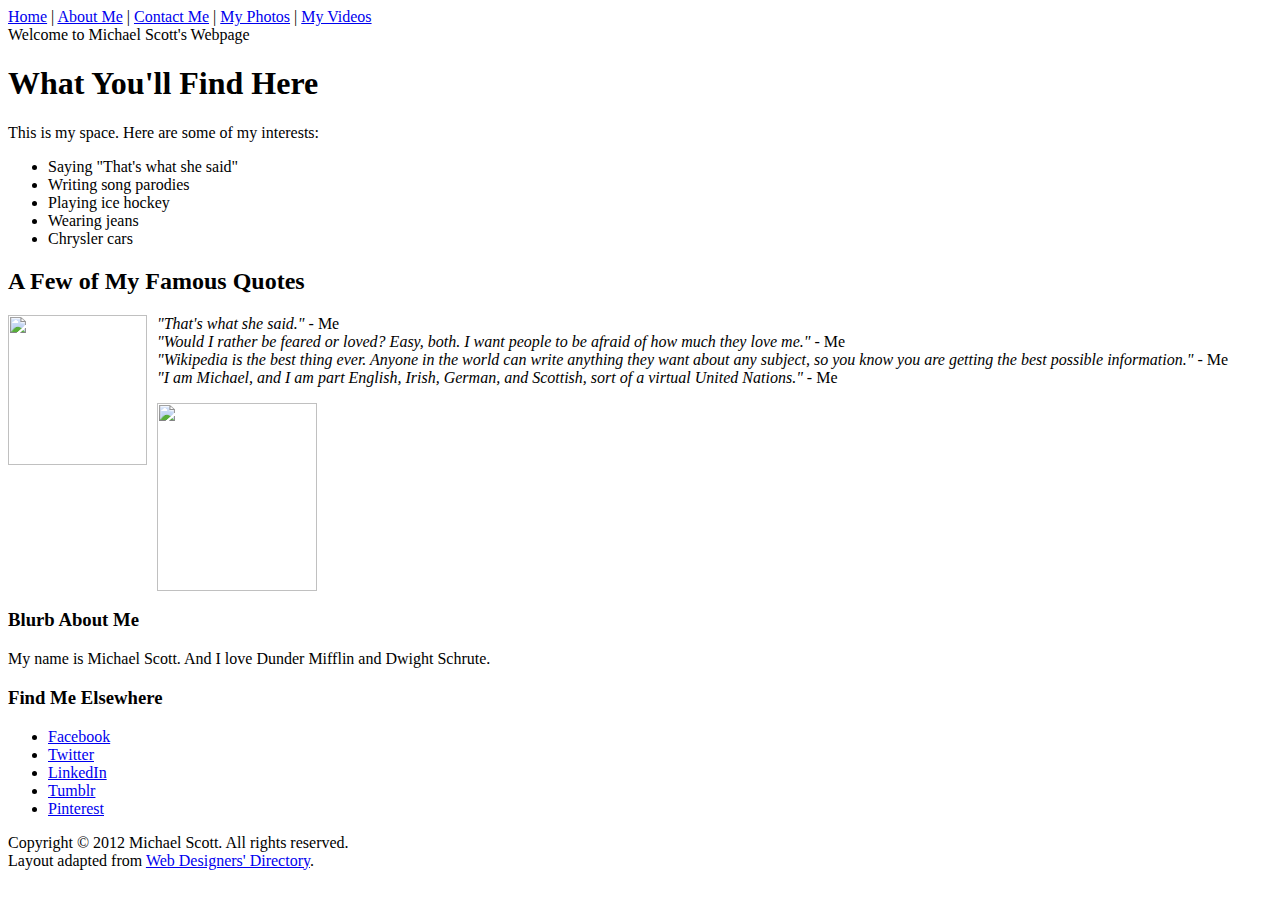
==== ui/index.html @ 41cf4678 "[imad-console] Updates ui/index.html" ====
<html>
<head>
    <title>My Personal Webpage</title>
    <link href="ui/style.css" rel="stylesheet" type="text/css" />
</head>
<body>
<div id="wrapper">
    
	<div id="header">
		<div id="nav"><a href="index.html">Home</a> | <a href="#">About Me</a> | <a href="#">Contact Me</a> | <a href="#">My Photos</a> | <a href="#">My Videos</a></div>
		<div id="bg"></div>
	</div>
	
	<div id="main-content">
		<div id="left-column">
			<div id="logo">
			Welcome to Michael Scott's Webpage
			</div>
			<div class="box">
        		<h1>What You'll Find Here</h1>
        		<p>This is my space. Here are some of my interests: </p>
				<ul style="margin-top:10px;">
					<li>Saying "That's what she said"</li>
					<li>Writing song parodies</li>
					<li>Playing ice hockey</li>
					<li>Wearing jeans</li>
					<li>Chrysler cars</li>
				</ul>
			</div>
			<h2>A Few of My Famous Quotes</h2>
			<p>
				<img src="http://img189.imageshack.us/img189/9177/paperru.jpg
" width="139" height="150" style="margin: 0 10px 10px 0;float:left;" />
				<em>"That's what she said."</em> - Me<br/>
				<em>"Would I rather be feared or loved? Easy, both. I want people to be afraid of how much they love me."</em> - Me<br/>
				<em>"Wikipedia is the best thing ever. Anyone in the world can write anything they want about any subject, so you know you are getting the best possible information."</em> - Me<br/>
				<em>"I am Michael, and I am part English, Irish, German, and Scottish, sort of a virtual United Nations."</em> - Me<br/>
			</p>
		</div>
		<div id="right-column">
			<div id="main-image"><img src="http://img38.imageshack.us/img38/7065/michaelscotto.jpg
" width="160" height="188" /></div>
			<div class="sidebar">
				<h3>Blurb About Me</h3>
				<p>My name is Michael Scott. And I love Dunder Mifflin and Dwight Schrute.</p>
				<h3>Find Me Elsewhere</h3>
				<div class="box">
					<ul>
						<li><a href="http://facebook.com" target="_blank">Facebook</a></li>
						<li><a href="http://twitter.com" target="_blank">Twitter</a></li>
						<li><a href="http://linkedin.com" target="_blank">LinkedIn</a></li>
						<li><a href="http://tumblr.com" target="_blank">Tumblr</a></li>
						<li><a href="http://pinterest.com" target="_blank">Pinterest </a></li>
					</ul>
				</div>
			</div>
		</div>
	</div>
	<div id="footer">
		Copyright &copy; 2012 Michael Scott. All rights reserved.<br/>
		Layout adapted from <a href="http://www.web-designers-directory.org/" target="_blank">Web Designers' Directory</a>.
	</div>
</div>

</body>
</html>
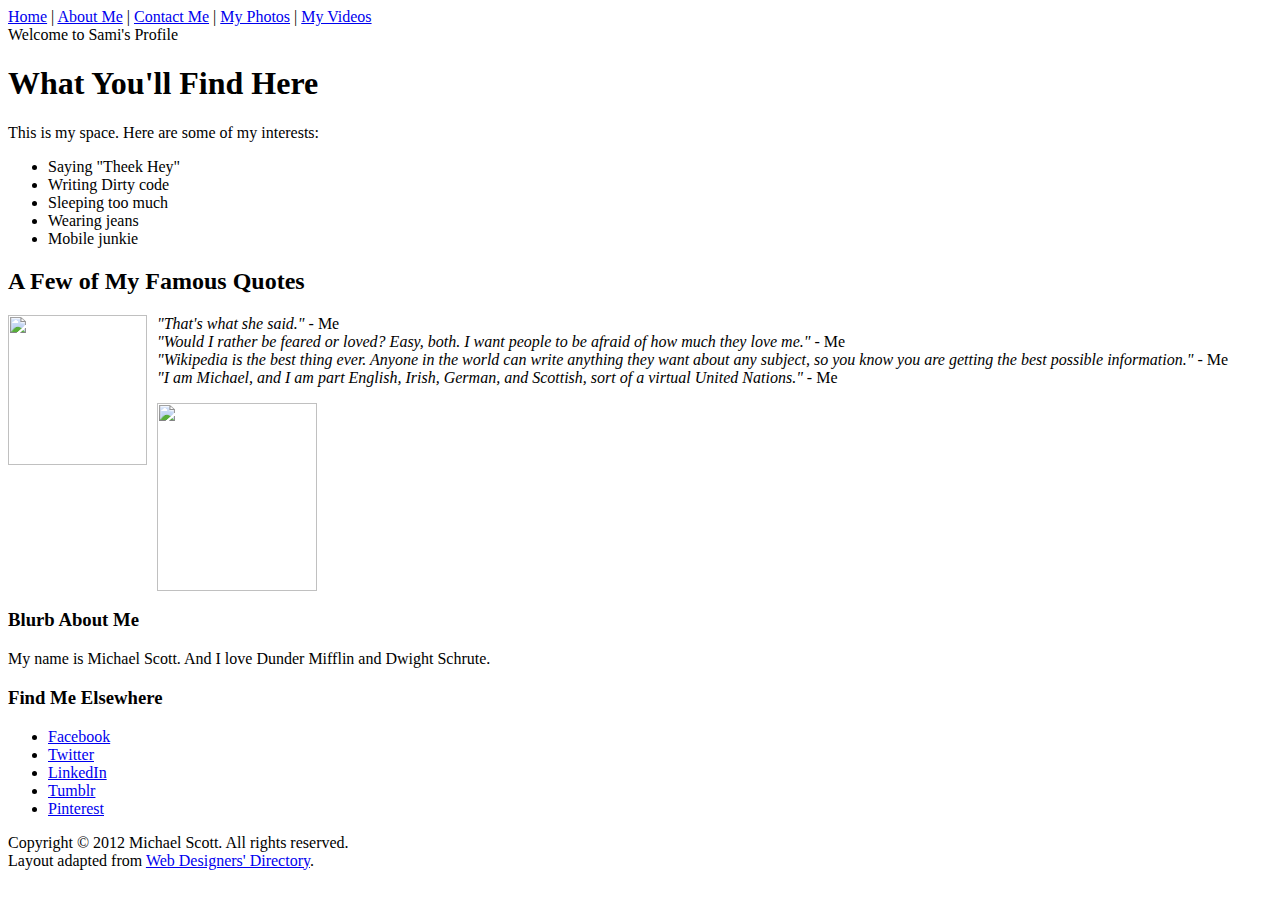
==== commit 72a824c6: "[imad-console] Updates ui/index.html" ====
--- a/ui/index.html
+++ b/ui/index.html
@@ -15,17 +15,17 @@
 	<div id="main-content">
 		<div id="left-column">
 			<div id="logo">
-			Welcome to Michael Scott's Webpage
+			Welcome to Sami's  Profile
 			</div>
 			<div class="box">
         		<h1>What You'll Find Here</h1>
         		<p>This is my space. Here are some of my interests: </p>
 				<ul style="margin-top:10px;">
-					<li>Saying "That's what she said"</li>
-					<li>Writing song parodies</li>
-					<li>Playing ice hockey</li>
+					<li>Saying "Theek Hey"</li>
+					<li>Writing Dirty code</li>
+					<li>Sleeping too much</li>
 					<li>Wearing jeans</li>
-					<li>Chrysler cars</li>
+					<li>Mobile junkie</li>
 				</ul>
 			</div>
 			<h2>A Few of My Famous Quotes</h2>
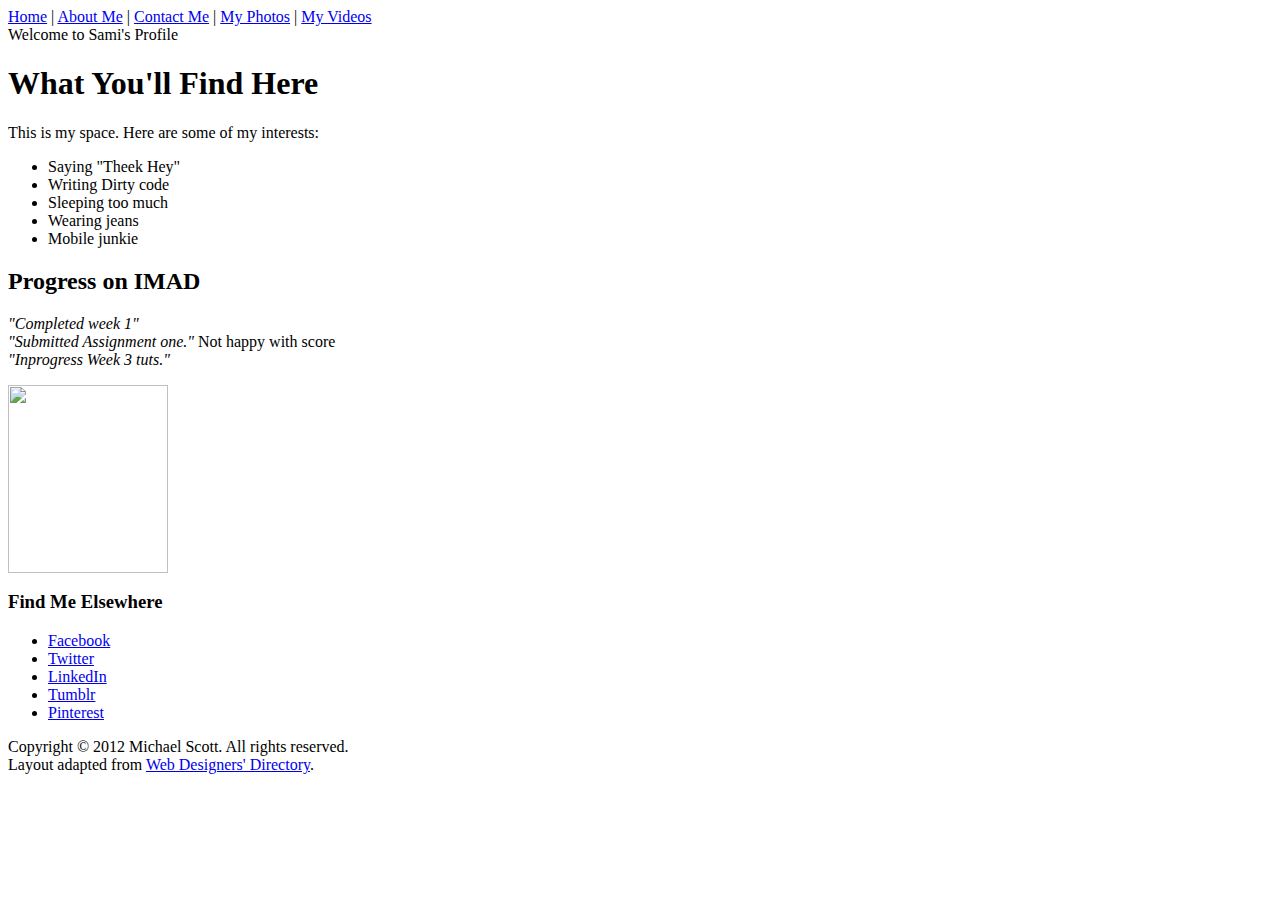
==== commit f9f85a13: "[imad-console] Updates ui/index.html" ====
--- a/ui/index.html
+++ b/ui/index.html
@@ -28,22 +28,19 @@
 					<li>Mobile junkie</li>
 				</ul>
 			</div>
-			<h2>A Few of My Famous Quotes</h2>
+			<h2>Progress on IMAD</h2>
 			<p>
-				<img src="http://img189.imageshack.us/img189/9177/paperru.jpg
-" width="139" height="150" style="margin: 0 10px 10px 0;float:left;" />
-				<em>"That's what she said."</em> - Me<br/>
-				<em>"Would I rather be feared or loved? Easy, both. I want people to be afraid of how much they love me."</em> - Me<br/>
-				<em>"Wikipedia is the best thing ever. Anyone in the world can write anything they want about any subject, so you know you are getting the best possible information."</em> - Me<br/>
-				<em>"I am Michael, and I am part English, Irish, German, and Scottish, sort of a virtual United Nations."</em> - Me<br/>
+
+				<em>"Completed week 1"</em> <br/>
+				<em>"Submitted Assignment one."</em> Not happy with score<br/>
+				<em>"Inprogress Week 3 tuts."</em><br/>
+
 			</p>
 		</div>
 		<div id="right-column">
 			<div id="main-image"><img src="http://img38.imageshack.us/img38/7065/michaelscotto.jpg
 " width="160" height="188" /></div>
 			<div class="sidebar">
-				<h3>Blurb About Me</h3>
-				<p>My name is Michael Scott. And I love Dunder Mifflin and Dwight Schrute.</p>
 				<h3>Find Me Elsewhere</h3>
 				<div class="box">
 					<ul>
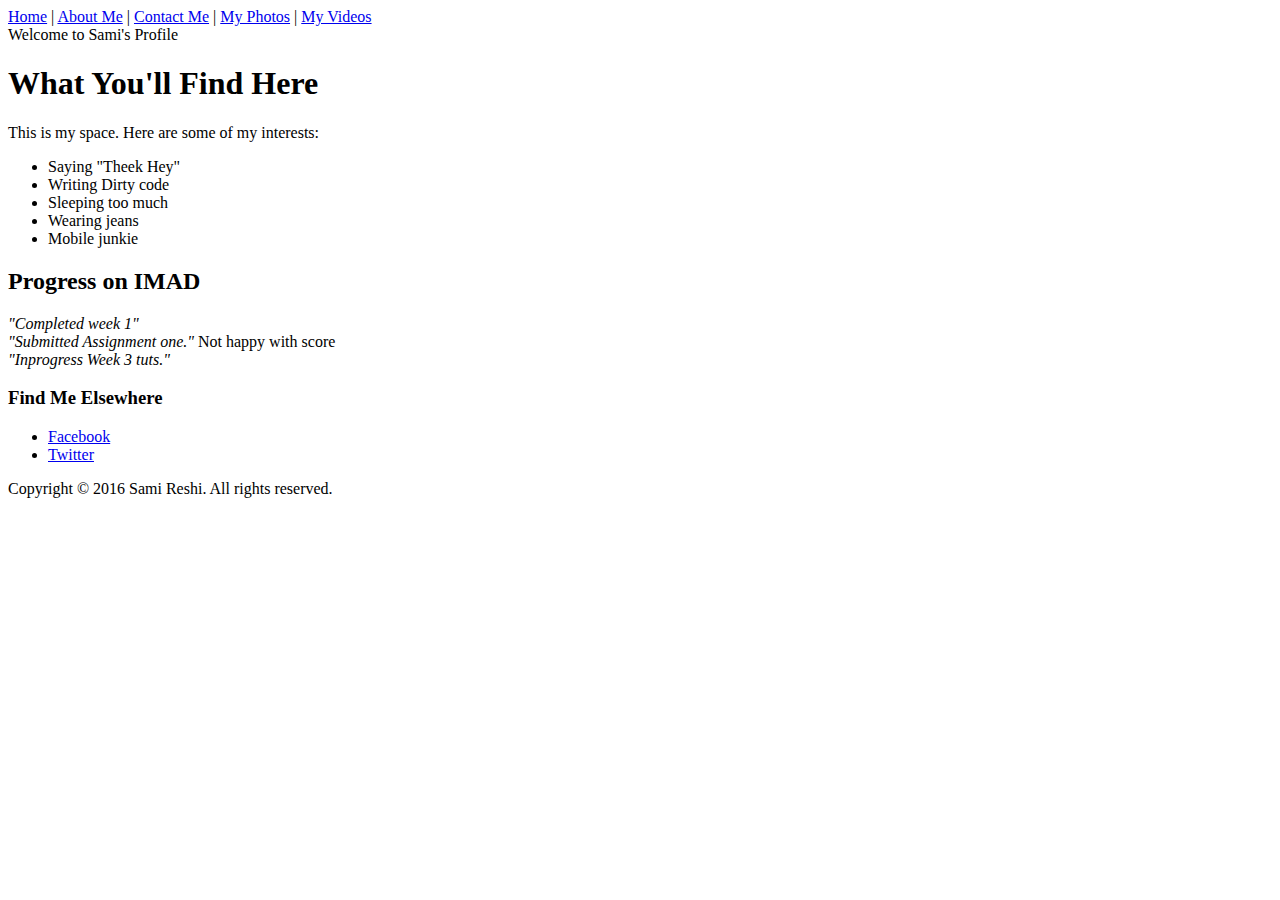
==== commit b46fb892: "[imad-console] Updates ui/index.html" ====
--- a/ui/index.html
+++ b/ui/index.html
@@ -38,25 +38,19 @@
 			</p>
 		</div>
 		<div id="right-column">
-			<div id="main-image"><img src="http://img38.imageshack.us/img38/7065/michaelscotto.jpg
-" width="160" height="188" /></div>
 			<div class="sidebar">
 				<h3>Find Me Elsewhere</h3>
 				<div class="box">
 					<ul>
-						<li><a href="http://facebook.com" target="_blank">Facebook</a></li>
-						<li><a href="http://twitter.com" target="_blank">Twitter</a></li>
-						<li><a href="http://linkedin.com" target="_blank">LinkedIn</a></li>
-						<li><a href="http://tumblr.com" target="_blank">Tumblr</a></li>
-						<li><a href="http://pinterest.com" target="_blank">Pinterest </a></li>
+						<li><a href="http://facebook.com/sami.reshi" target="_blank">Facebook</a></li>
+						<li><a href="http://twitter.com/samireshi" target="_blank">Twitter</a></li>
 					</ul>
 				</div>
 			</div>
 		</div>
 	</div>
 	<div id="footer">
-		Copyright &copy; 2012 Michael Scott. All rights reserved.<br/>
-		Layout adapted from <a href="http://www.web-designers-directory.org/" target="_blank">Web Designers' Directory</a>.
+		Copyright &copy; 2016 Sami Reshi. All rights reserved.<br/>
 	</div>
 </div>
 
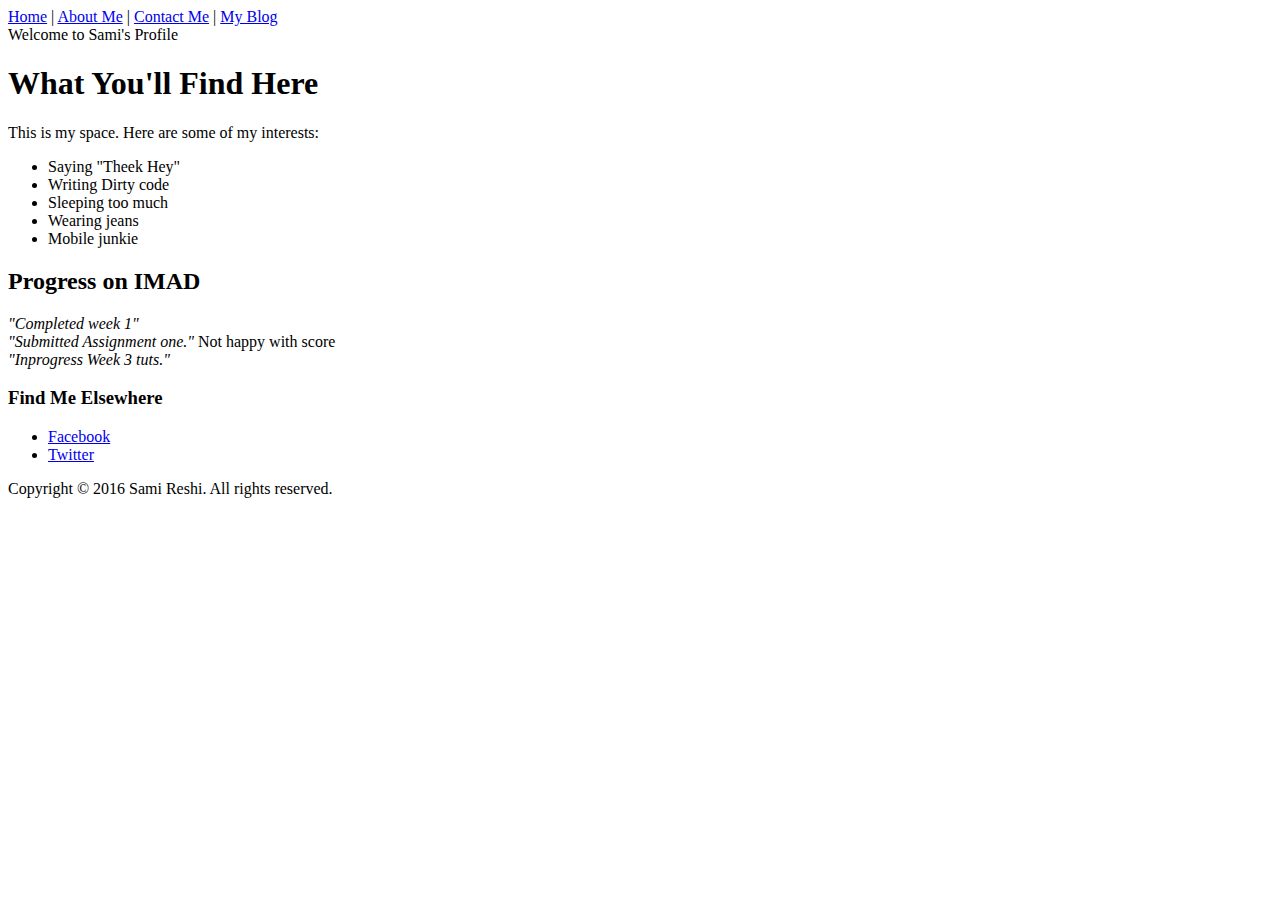
==== commit 37f29400: "[imad-console] Updates ui/index.html" ====
--- a/ui/index.html
+++ b/ui/index.html
@@ -8,7 +8,7 @@
 <div id="wrapper">
     
 	<div id="header">
-		<div id="nav"><a href="index.html">Home</a> | <a href="#">About Me</a> | <a href="#">Contact Me</a> | <a href="#">My Photos</a> | <a href="#">My Videos</a></div>
+		<div id="nav"><a href="index.html">Home</a> | <a href="#">About Me</a> | <a href="#">Contact Me</a> | <a href="#">My Blog</a></div>
 		<div id="bg"></div>
 	</div>
 	
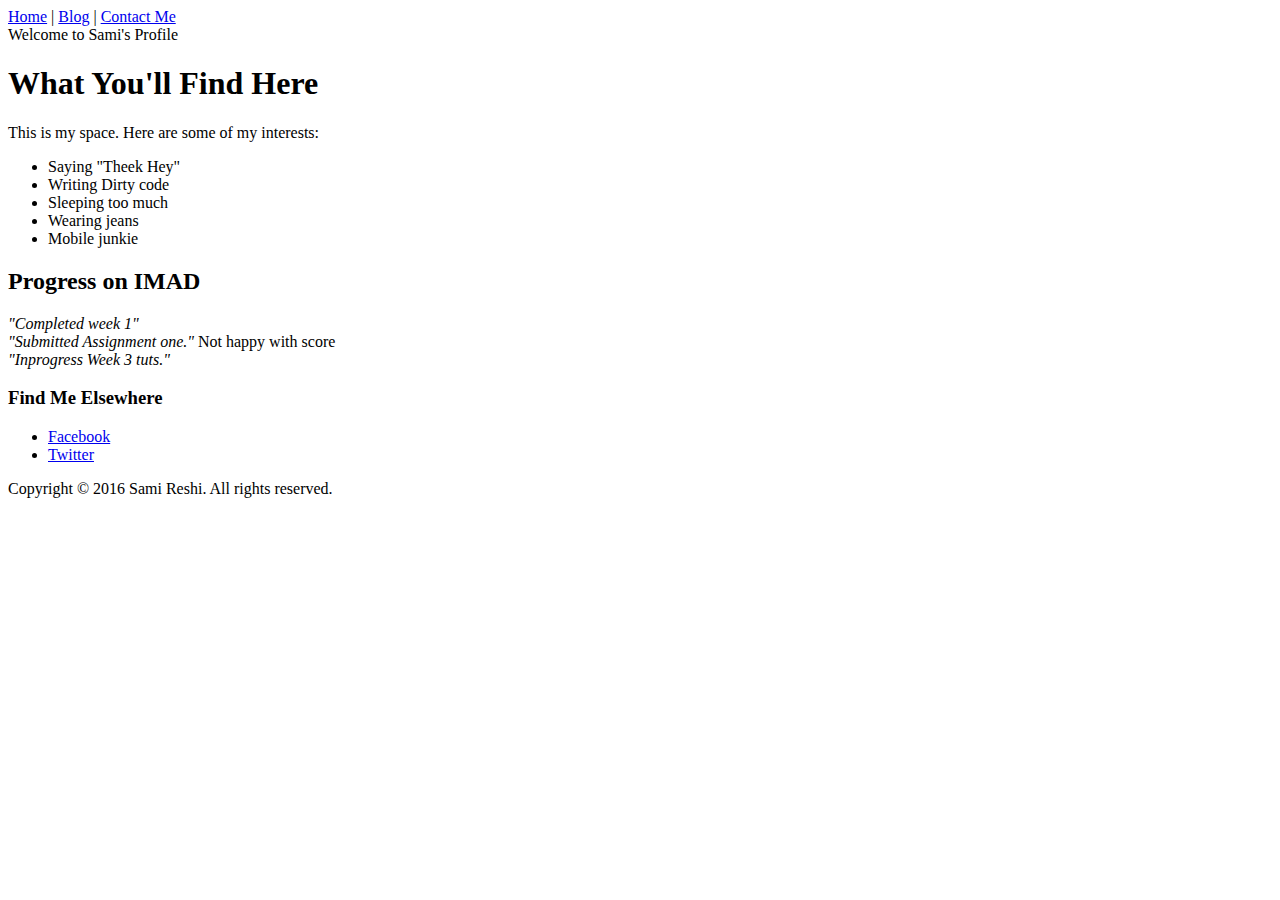
==== commit 10986377: "[imad-console] Updates ui/index.html" ====
--- a/ui/index.html
+++ b/ui/index.html
@@ -8,7 +8,7 @@
 <div id="wrapper">
     
 	<div id="header">
-		<div id="nav"><a href="index.html">Home</a> | <a href="#">About Me</a> | <a href="#">Contact Me</a> | <a href="#">My Blog</a></div>
+		<div id="nav"><a href="index.html">Home</a> | <a href="blogs.html">Blog</a> | <a href="#">Contact Me</a> </div>
 		<div id="bg"></div>
 	</div>
 	
